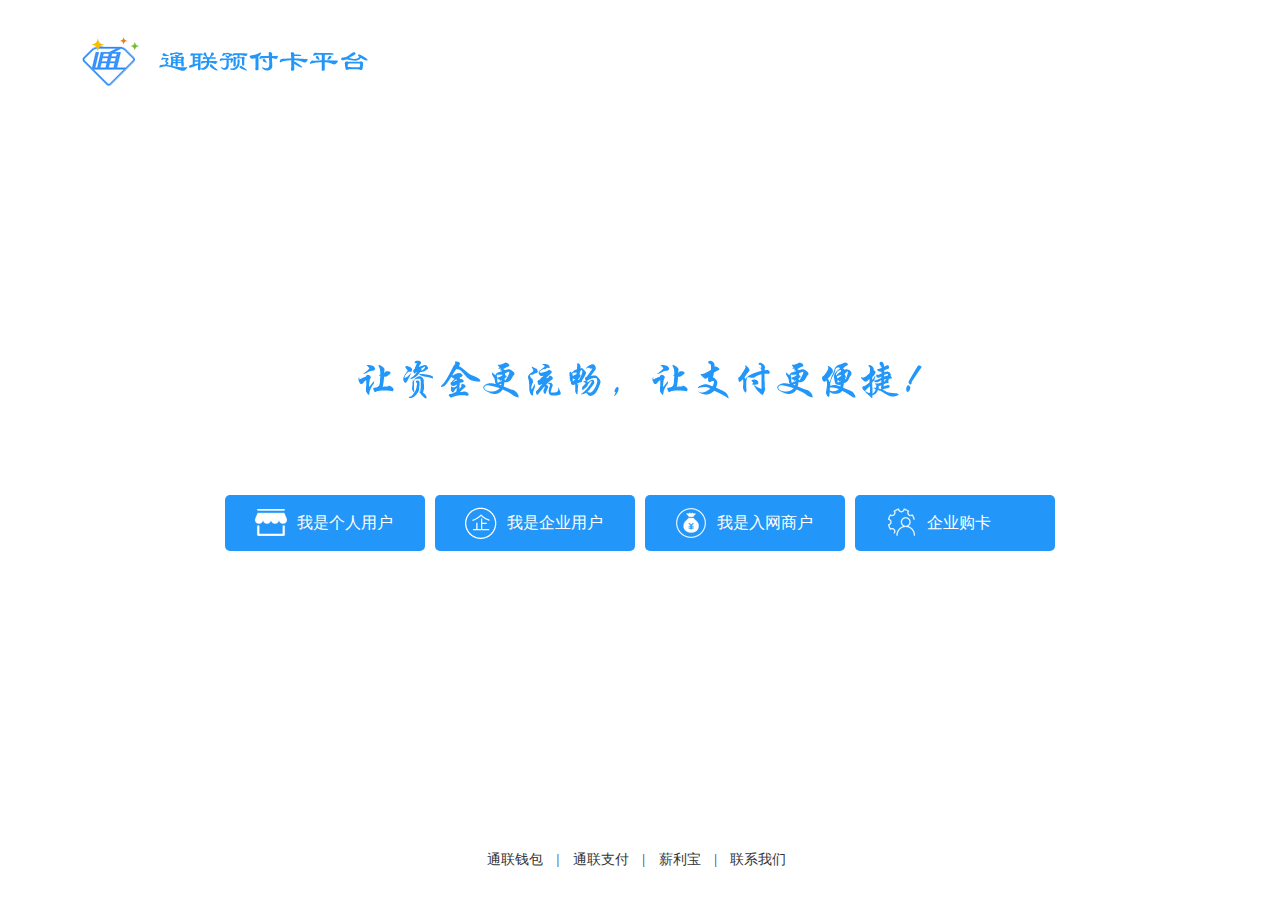
==== index.html @ 39743722 "Initial commit" ====
<!DOCTYPE html>
<html>
<head>
<meta http-equiv="Content-Type" content="text/html; charset=utf-8" />
<title>首页</title>
<link rel="stylesheet" type="text/css" href="css/common.css">
<link rel="stylesheet" type="text/css" href="css/layout.css"/>
</head>
<body>
<div class="main">
  <div class="index-tit">
    <img src="images/logo.png" width="62" height="53">
    <img class="m17" src="images/index-tit.png" width="209" height="19">
  </div>
  <div class="container">
    <div class="index-text">
      <img src="images/index-text.png" width="565" height="41">
    </div>
    <div class="index-btn-group">
      <a href="###">
        <i class="all_bg icon1"></i>
        <span>我是个人用户</span>
      </a>
      <a href="###">
        <i class="all_bg icon2"></i>
        <span>我是企业用户</span>
      </a>
      <a href="###">
        <i class="all_bg icon3"></i>
        <span>我是入网商户</span>
      </a>
      <a href="###">
        <i class="all_bg icon4"></i>
        <span>企业购卡</span>
      </a>
    </div>
    <div class="back">
      <div class="index-bg">
        <div class="bg-img" style="background-image:url(http://192.168.12.244:18001/csnew/images/indexbg.jpg )"></div>
      </div>
    </div>
  </div>
  <div class="index-link-group">
    <a href="###">通联钱包</a>
    <span class="line">|</span>
    <a href="###">通联支付</a>
    <span class="line">|</span>
    <a href="###">薪利宝</a>
    <span class="line">|</span>
    <a href="###">联系我们</a>
  </div>
</div>
</body>
</html>
---- css/common.css ----
@charset "utf-8";/* CSS Document*//* 代码前置*/
html, body, div, span, object, iframe, h1, h2, h3, h4, h5, h6, p, blockquote, pre, a, abbr, address, cite, code, del, dfn, em, img, ins, kbd, q, samp, small, strong, sub, sup, var, b, i, hr, dl, dt, dd, ol, ul, li, fieldset, form, label, legend, table, caption, tbody, tfoot, thead, tr, th, td, article, aside, canvas, details, figure, figcaption, hgroup, menu, footer, header, nav, section, summary, time, mark, audio, video {
  border: 0 none;
  margin: 0;
  padding: 0;
}
body {
  font: normal 12px/1.5 微软雅黑, Verdana, simsun, Sans-Serif,;
  font-size: 12px;
  color: #333;
  background: #f2f2f2;
}
fieldset, img, .n_b {
  border: 0;
}
a {
  color: #333;
}
/* remember to define focus styles!*/:focus {
  outline: 0;
}
address, caption, cite, code, dfn, em, strong, th, var, optgroup {
  font-style: normal;
  font-weight: normal;
}
h1, h2, h3, h4, h5, h6 {
  font-size: 100%;
  font-weight: normal;
}
abbr, acronym {
  border: 0;
  font-variant: normal;
}
input, button, textarea, select, optgroup, option {
  font-family: inherit;
  font-size: inherit;
  font-style: inherit;
  font-weight: inherit;
  -webkit-appearance: none;
}
input[type="checkbox"]{
  -webkit-appearance: checkbox;
}
input[type="radio"]{
  -webkit-appearance: radio;
}
code, kbd, samp, tt {
  font-size: 100%;
}
/*@purpose To enable resizing for IE*//*@branch For IE6-Win, IE7-Win*/input, button, textarea, select {
*font-size: 100%;
}
body {
  line-height: 1.5;
}
ul {
  list-style: none;
}
/* tables still need 'cellspacing="0"' in the markup*/table {
  border-collapse: collapse;
  border-spacing: 0;
}
caption, th {
  text-align: left;
}
sup, sub {
  font-size: 100%;
  vertical-align: baseline;
}
/* remember to highlight anchors and inserts somehow!*/:link, :visited, ins {
  text-decoration: none;
}
blockquote, q {
  quotes: none;
}
blockquote:before, blockquote:after, q:before, q:after {
  content: '';
  content: none;
}
li, h1, h2, h3, h4, h5, h6, span, address, i {
  Font-style: normal;
  font-weight: normal;
}
.clear:after, .clearfix:after {
  content: ' ';
  display: block;
  clear: both;
  height: 0;
  visibility: hidden
}
.all_bg {
  background: url(../images/all_bg.png) 0 0 no-repeat;
  display: inline-block;
  overflow: hidden;
  background-size: 400px 600px;
}
.header{
  height: 70px;
  line-height: 70px;
  background-color: #2296f9;
  color: #fff;
  font-size: 16px;
}
.w1100{
  width: 1100px;
  margin: 0 auto;
  overflow: hidden;
}
.header .logo-box{
  float: left;
}
.header .logo-box img{
  float: left;
  margin: 8px;
}
.header .logo-box .line{
  float: left;
  margin-right: 8px;
}
.header .logo-box h4{
  float: left;
  margin: 0;
  font-size: 18px;
}
.header .logo-box h4 a{
  display: block;
  color: #fff;
}
.header .func-list{
  float: right;
}
.header .func-list ul{
  overflow: hidden;
  margin: 20px 0;
}
.header .func-list ul li{
  float: left;
  width: 90px;
  height: 30px;
  line-height: 30px;
  text-align: center;
  cursor: pointer;
  margin: 0 5px;
}
.header .func-list ul li a{
  display: block;
  color: #fff;
  border-radius: 5px;
}
.header .func-list ul li a:hover,
.header .func-list ul li.cur a{
  background-color: #fff;
  color: #2296f9;
}
.container .w1100{
  margin-top: 10px;
  background-color: #fff;
}
.footer{
  font-size: 14px;
  line-height: 80px;
  text-align: center;
}
.footer a{
  margin: 0 10px;
}
.btn{
  font-size: 14px;
  border: 1px solid #2296f9;
  border-radius: 5px;
  padding: 0;
  cursor: pointer;
}
.btn-small{
  width: 100px;
  height: 35px;
}
.btn-middle{
  width: 140px;
  height: 30px;
}
.btn-big{
  width: 140px;
  height: 40px;
}
.btn-fill{
  background-color: #2296f9;
  color: #fff;
}
.btn-block{
  background-color: #fff;
  color: #2296f9;
}
---- css/layout.css ----
@charset "utf-8";
/*首页*/
.container {
	width: 100%;
	height: 100%;
}
.index-tit {
	overflow: hidden;
	z-index: 1;
	position: fixed;
	width: 100%;
	left: 80px;
	top: 35px;
}
.index-tit img {
	display: block;
	float: left;
}
.index-tit img.m17 {
	margin: 17px;
}
.index-text {
	position: absolute;
	top: 40%;
	left: 50%;
	margin-left: -282px;
	z-index: 1;
}
.index-btn-group {
	overflow: hidden;
	position: absolute;
	top: 55%;
	left: 50%;
	margin-left: -420px;
	z-index: 1;
}
.index-btn-group a {
	display: block;
	float: left;
	width: 200px;
	height: 56px;
	line-height: 56px;
	background-color: #2296f9;
	border-radius: 5px;
	color: #fff;
	font-size: 16px;
	margin: 0 5px;
}
.index-btn-group a i {
	display: block;
	float: left;
	width: 32px;
	height: 32px;
	margin: 12px 10px 0 30px;
}
.index-btn-group a i.icon1 {
	background-position: 0 -74px;
}
.index-btn-group a i.icon2 {
	background-position: 0 -117px;
}
.index-btn-group a i.icon3 {
	background-position: 0 -162px;
}
.index-btn-group a i.icon4 {
	background-position: 0 -206px;
}
.index-link-group {
	position: absolute;
	bottom: 0;
	left: 50%;
	margin-left: -163px;
	font-size: 14px;
	line-height: 80px;
	z-index: 1;
}
.index-link-group a {
	margin: 0 10px;
}
.back {
	bottom: 0;
	position: absolute;
	left: 0;
	top: 0;
	width: 100%;
	overflow: hidden;
}
.index-bg, .bg-img {
	background:#fff none no-repeat scroll center center ;
	position: absolute;
	top: 0;
	bottom: 0;
	left: 0;
	width: 100%;
	overflow: hidden;
}
.bg-img {
	-webkit-background-size: cover;
	-moz-background-size: cover;
	-o-background-size: cover;
	background-size: cover;
}
.index-bg {
	overflow: visible;
}
.tab-tit {
	border-bottom: 1px solid #dbdbdb;
	height: 77px;
}
.tab-tit ul {
	overflow: hidden;
}
.tab-tit ul li {
	float: left;
	width: 130px;
	height: 75px;
	line-height: 105px;
}
.tab-tit ul li a {
	display: block;
	color: #666;
	font-size: 14px;
	text-align: center;
}
.tab-tit ul li.cur a {
	color: #333;
}
.tab-tit ul li.cur {
	border-bottom: 3px solid #fab42e;
}
.tab-con {
	width: 100%;
	padding: 30px 0;
	overflow: hidden;
}
.tab-con .search-form {
	width: 630px;
	position: relative;
	left: 50%;
	margin-left: -315px;
	margin-top: 40px;
}
.search-form .mb30 {
	margin-bottom: 30px;
}
.search-form label {
	float: left;
	width: 100px;
	line-height: 37px;
	text-align: right;
	font-size: 14px;
	padding-right: 20px;
}
.search-form input[type="text"] {
	width: 340px;
	height: 35px;
	line-height: 35px;
	border: 1px solid #dbdbdb;
	border-radius: 5px;
	padding: 0 0 0 5px;
	color: #666;
}
.error-tips {
	color: #f00;
	font-size: 14px;
	position: absolute;
	left: 470px;
	line-height: 37px;
}
.search-result h4 {
	font-size: 18px;
	text-align: center;
}
.search-result .res-box {
	border: 1px solid #dbdbdb;
	padding: 40px;
	margin: 30px 45px 0;
	font-size: 14px;
}
.search-result .res-box p {
	width: 260px;
	margin: 10px auto;
}
.t-center {
	text-align: center;
}
.tab-con .card-box {
	float: left;
	width: 39%;
	margin: 0 5%;
	border: 1px solid #dbdbdb;
}
.card-box .card-img {
	text-align: center;
	padding: 40px;
	border-bottom: 1px solid #dbdbdb;
}
.card-box .card-img img {
	display: block;
	margin: 0 auto;
	border-radius: 5px;
}
.card-box .card-name {
	line-height: 55px;
	font-size: 14px;
	text-align: center;
}
.download {
	text-align: center;
	line-height: 80px;
}
.download a {
	color: #41adfb;
	text-decoration: underline;
	font-size: 14px;
}
.res-table {
	margin: 30px 40px 0;
}
.res-table .table-tit {
	font-size: 14px;
}
.res-table .table-tit p {
	float: left;
	margin: 10px 30px 10px 0;
}
.res-table table {
	width: 100%;
	font-size: 14px;
}
.res-table table tr th {
	border: 1px solid #dbdbdb;
	background-color: #f5f5f5;
	padding: 7px;
	text-align: center;
}
.res-table table tr td {
	border: 1px solid #dbdbdb;
	padding: 7px;
	text-align: center;
}
.res-table table tr td a {
	color: #41adfb;
	margin: 0 10px;
}
.res-table table tr td a:hover {
	text-decoration: underline;
}
.search-result i.right {
	width: 62px;
	height: 62px;
	float: left;
}
.pwd-res-box {
	font-size: 14px;
	width: 300px;
	margin: 20px auto;
	overflow: hidden;
}
.fl {
	float: left;
}
.pwd-res-box p {
	line-height: 30px;
	margin-left: 25px;
}
/*卡介绍*/
.w960 {
	width: 960px;
	margin: 0 auto;
	overflow: hidden;
}
.introduce-text {
	font-size: 14px;
	vertical-align: text-bottom;
	margin: 0 60px 40px;
}
.introduce-text em {
	font-size: 18px;
}
.card-show {
	width: 70%;
	float: left;
}
.card-show .card-show-img {
	overflow: hidden;
}
.card-show-img {
	text-align: center;
}
.card-show-img img {
	border-radius: 5px;
	margin: 0 25px;
}
.card-show .card-show-img img {
	display: block;
	float: left;
	margin-bottom: 15px;
}
.ewm {
	width: 29%;
	float: left;
	border: 1px solid #dbdbdb;
	text-align: center;
	padding: 84px 0;
}
.ewm img {
	display: block;
	margin: 0 auto;
}
.ewm p {
	font-size: 14px;
	line-height: 40px;
	color: #666;
}
/*企业购卡*/
.buy-card-form {
	width: 660px;
	margin-left: 260px;
	font-size: 14px;
}
.buy-card-form .radio {
	overflow: hidden;
	padding: 0 140px;
	margin-bottom: 20px;
}
.radio p {
	width: 50%;
	float: left;
}
.buy-card-form .input-box {
	overflow: hidden;
	margin-bottom: 20px;
}
.input-box p {
	margin-bottom: 30px;
	overflow: hidden;
}
.input-box p label {
	width: 100px;
	float: left;
	text-align: right;
	line-height: 37px;
	margin-right: 10px;
}
.input-box p input[type="text"] {
	float: left;
	width: 360px;
	height: 35px;
	border: 1px solid #dbdbdb;
	border-radius: 5px;
	padding-left: 5px;
}
.input-box p .btn {
	margin: 4px 0 4px 20px;
}
.buy-card-form .check {
	margin-left: 110px;
	margin-bottom: 20px;
}
.buy-card-form .btn-group {
	margin-bottom: 20px;
}
.buy-card-form .btn-group .btn {
	display: block;
	margin: 20px 0 20px 220px;
}
.check .red {
	color: #f00;
}
.check .red a {
	margin-left: 5px;
	color: #f00;
	text-decoration: underline;
}
.buy-card-form .tijiao {
	text-align: center;
}
.tijiao .btn {
	display: block;
	margin-left: 220px;
 *margin-left: 0;
}
/*************** 分页样式 ***************/
.content-box{
  margin: 20px 40px;
}
.content-box a {
  height: 34px;
  padding: 0px 18px;
  border: 1px solid #E1E2E3;
  cursor: pointer;
  display: inline-block;
  vertical-align: text-bottom;
  text-align: center;
  line-height: 34px;
  text-decoration: none;
  overflow: hidden;
  margin-right: 9px;
  background-color: #ededed;
  color: #5F93CF;
  font-size: 12px;
}
.content-box a:hover {
  color: #333;
  background-color: #fff;
}
.content-box a select{
  width: 30px;
  padding-left: 5px;
  border-radius: 0;
}
.content-box .fenye {
  float: right;
}
.fenye a {
  height: 34px;
  padding: 0px 18px;
  border: 1px solid #E1E2E3;
  cursor: pointer;
  display: inline-block;
  vertical-align: text-bottom;
  text-align: center;
  line-height: 34px;
  text-decoration: none;
  overflow: hidden;
  margin-right: 9px;
  background-color: #ededed;
  color: #333;
  font-family: 微软雅黑;
  font-size: 14px;
}
.fenye a:hover {
  color: #5F93CF;
  background-color: #fff;
}
/*************** 分页样式 ***************/
/*验证码*/
.search-form input[type="text"].yzm{
  width: 130px;
  float: left;
}
.search-form .yzm-img{
  float: left;
  width: 120px;
  height: 35px;
  margin-left: 20px;
  border-radius: 5px;
  cursor: pointer;
}
.search-form .yzm-link{
  width: 70px;
  line-height: 35px;
  padding-left: 15px;
  float: left;
  color: #2296f9;
  text-decoration: underline;
}
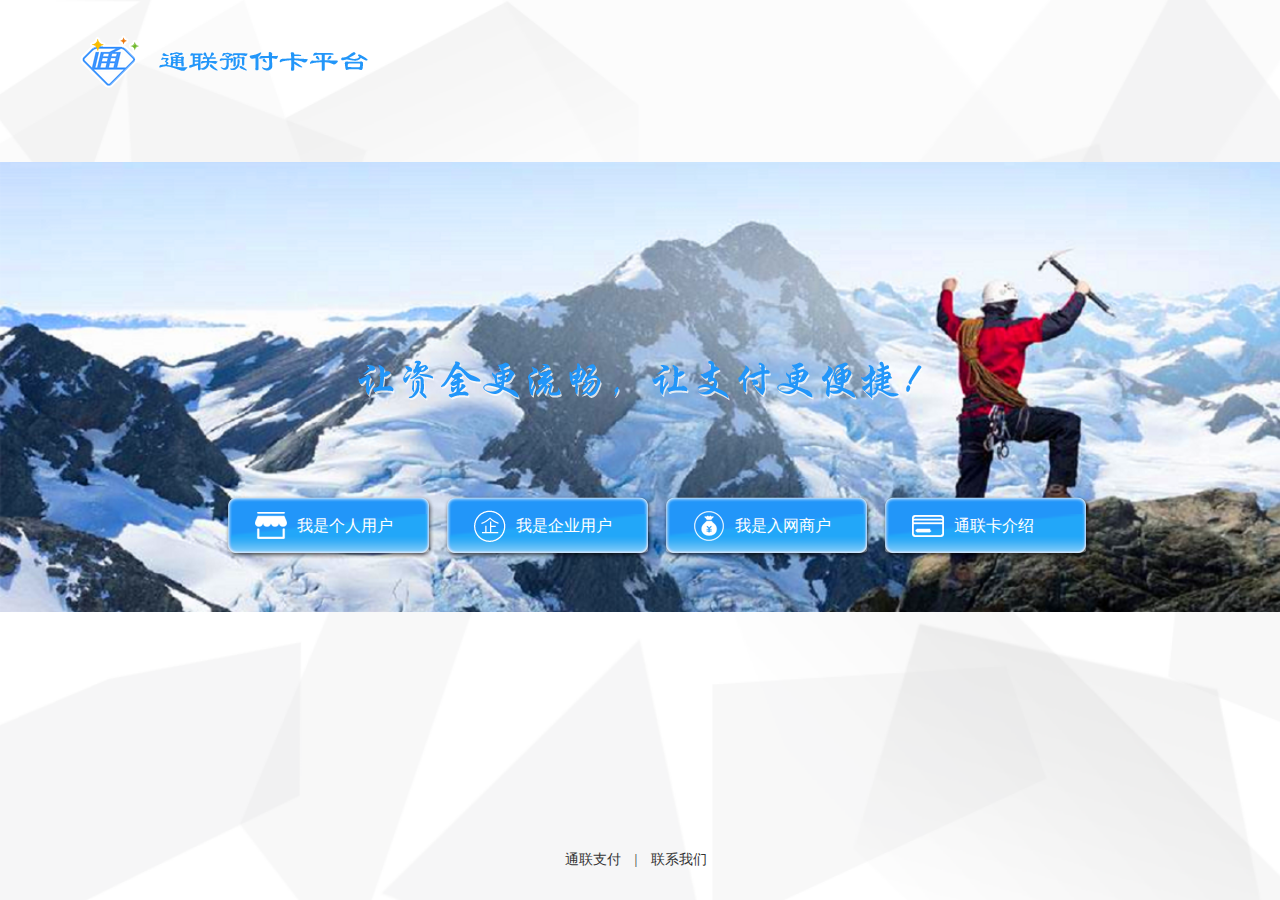
==== commit b918e74c: "改版" ====
--- a/index.html
+++ b/index.html
@@ -13,6 +13,7 @@
     <img class="m17" src="images/index-tit.png" width="209" height="19">
   </div>
   <div class="container">
+    <div class="index-bg-center"></div>
     <div class="index-text">
       <img src="images/index-text.png" width="565" height="41">
     </div>
@@ -31,21 +32,17 @@
       </a>
       <a href="###">
         <i class="all_bg icon4"></i>
-        <span>企业购卡</span>
+        <span>通联卡介绍</span>
       </a>
     </div>
     <div class="back">
       <div class="index-bg">
-        <div class="bg-img" style="background-image:url(http://192.168.12.244:18001/csnew/images/indexbg.jpg )"></div>
+        <div class="bg-img"></div>
       </div>
     </div>
   </div>
   <div class="index-link-group">
-    <a href="###">通联钱包</a>
-    <span class="line">|</span>
     <a href="###">通联支付</a>
-    <span class="line">|</span>
-    <a href="###">薪利宝</a>
     <span class="line">|</span>
     <a href="###">联系我们</a>
   </div>
--- a/css/common.css
+++ b/css/common.css
@@ -183,6 +183,10 @@
   width: 140px;
   height: 40px;
 }
+.btn-large{
+  width: 347px;
+  height: 35px;
+}
 .btn-fill{
   background-color: #2296f9;
   color: #fff;
--- a/css/layout.css
+++ b/css/layout.css
@@ -18,6 +18,15 @@
 }
 .index-tit img.m17 {
 	margin: 17px;
+}
+.index-bg-center{
+	background: url(../images/index-bg-center.png) 0 0 no-repeat;
+	background-size: 100% auto;
+	width: 100%;
+	height: 500px;
+	position: absolute;
+	top: 18%;
+	z-index: 1;
 }
 .index-text {
 	position: absolute;
@@ -37,10 +46,10 @@
 .index-btn-group a {
 	display: block;
 	float: left;
-	width: 200px;
-	height: 56px;
-	line-height: 56px;
-	background-color: #2296f9;
+	width: 209px;
+	height: 64px;
+	line-height: 62px;
+	background: url(../images/index-btn-bg.png) 0 0 no-repeat;
 	border-radius: 5px;
 	color: #fff;
 	font-size: 16px;
@@ -51,7 +60,7 @@
 	float: left;
 	width: 32px;
 	height: 32px;
-	margin: 12px 10px 0 30px;
+	margin: 15px 10px 0 30px;
 }
 .index-btn-group a i.icon1 {
 	background-position: 0 -74px;
@@ -63,13 +72,13 @@
 	background-position: 0 -162px;
 }
 .index-btn-group a i.icon4 {
-	background-position: 0 -206px;
+	background-position: 0 -249px;
 }
 .index-link-group {
 	position: absolute;
 	bottom: 0;
 	left: 50%;
-	margin-left: -163px;
+	margin-left: -85px;
 	font-size: 14px;
 	line-height: 80px;
 	z-index: 1;
@@ -95,6 +104,7 @@
 	overflow: hidden;
 }
 .bg-img {
+	background-image: url(../images/index-bg.png);
 	-webkit-background-size: cover;
 	-moz-background-size: cover;
 	-o-background-size: cover;
@@ -112,7 +122,7 @@
 }
 .tab-tit ul li {
 	float: left;
-	width: 130px;
+	width: 170px;
 	height: 75px;
 	line-height: 105px;
 }
@@ -160,6 +170,9 @@
 	padding: 0 0 0 5px;
 	color: #666;
 }
+.btn-align{
+	padding-left: 120px;
+}
 .error-tips {
 	color: #f00;
 	font-size: 14px;
@@ -210,9 +223,10 @@
 	line-height: 80px;
 }
 .download a {
-	color: #41adfb;
+	color: #2296f9;
 	text-decoration: underline;
 	font-size: 14px;
+	margin: 0 10px;
 }
 .res-table {
 	margin: 30px 40px 0;
@@ -278,6 +292,9 @@
 .introduce-text em {
 	font-size: 18px;
 }
+.introduce-text a{
+	color: #2296f9;
+}
 .card-show {
 	width: 70%;
 	float: left;
@@ -302,7 +319,7 @@
 	float: left;
 	border: 1px solid #dbdbdb;
 	text-align: center;
-	padding: 84px 0;
+	padding: 45px 0 30px;
 }
 .ewm img {
 	display: block;
@@ -312,6 +329,16 @@
 	font-size: 14px;
 	line-height: 40px;
 	color: #666;
+	margin-bottom: 20px;
+}
+.tab-con .tel{
+	width: 960px;
+	margin: 20px auto;
+	font-size: 15px;
+}
+.tab-con .tel em{
+	font-size: 24px;
+	color: #2296f5;
 }
 /*企业购卡*/
 .buy-card-form {
@@ -332,12 +359,20 @@
 	overflow: hidden;
 	margin-bottom: 20px;
 }
+.input-tit{
+	width: 130px;
+	text-align: right;
+	font-size: 20px;
+	font-weight: bold;
+	margin-bottom: 30px;
+}
 .input-box p {
 	margin-bottom: 30px;
 	overflow: hidden;
+	position: relative;
 }
 .input-box p label {
-	width: 100px;
+	width: 130px;
 	float: left;
 	text-align: right;
 	line-height: 37px;
@@ -352,11 +387,18 @@
 	padding-left: 5px;
 }
 .input-box p .btn {
-	margin: 4px 0 4px 20px;
+	margin: 4px 0;
+}
+.module-load{
+	position: absolute;
+	left: 530px;
+	line-height: 40px;
+	color: #2296f9;
+	text-decoration: underline;
 }
 .buy-card-form .check {
-	margin-left: 110px;
-	margin-bottom: 20px;
+	margin-left: 140px;
+	margin-bottom: 50px;
 }
 .buy-card-form .btn-group {
 	margin-bottom: 20px;
@@ -386,61 +428,44 @@
   margin: 20px 40px;
 }
 .content-box a {
-  height: 34px;
+  height: 30px;
   padding: 0px 18px;
-  border: 1px solid #E1E2E3;
+  border: 1px solid #2296f9;
+  border-radius: 5px;
   cursor: pointer;
   display: inline-block;
   vertical-align: text-bottom;
   text-align: center;
-  line-height: 34px;
+  line-height: 30px;
   text-decoration: none;
   overflow: hidden;
-  margin-right: 9px;
-  background-color: #ededed;
-  color: #5F93CF;
-  font-size: 12px;
+  margin-right: 10px;
+  background-color: #fff;
+  color: #2296f9;
+  font-size: 14px;
 }
 .content-box a:hover {
-  color: #333;
-  background-color: #fff;
+  color: #fff;
+  background-color: #2296f9;
 }
 .content-box a select{
   width: 30px;
   padding-left: 5px;
   border-radius: 0;
+  background-color: #fff;
 }
 .content-box .fenye {
   float: right;
 }
-.fenye a {
-  height: 34px;
-  padding: 0px 18px;
-  border: 1px solid #E1E2E3;
-  cursor: pointer;
-  display: inline-block;
-  vertical-align: text-bottom;
-  text-align: center;
-  line-height: 34px;
-  text-decoration: none;
-  overflow: hidden;
-  margin-right: 9px;
-  background-color: #ededed;
-  color: #333;
-  font-family: 微软雅黑;
-  font-size: 14px;
-}
-.fenye a:hover {
-  color: #5F93CF;
-  background-color: #fff;
-}
 /*************** 分页样式 ***************/
 /*验证码*/
-.search-form input[type="text"].yzm{
-  width: 130px;
+.search-form input[type="text"].yzm,
+.input-box input[type="text"].yzm{
+  width: 134px;
   float: left;
 }
-.search-form .yzm-img{
+.search-form .yzm-img,
+.input-box .yzm-img{
   float: left;
   width: 120px;
   height: 35px;
@@ -448,7 +473,8 @@
   border-radius: 5px;
   cursor: pointer;
 }
-.search-form .yzm-link{
+.search-form .yzm-link,
+.input-box .yzm-link{
   width: 70px;
   line-height: 35px;
   padding-left: 15px;
@@ -456,4 +482,93 @@
   color: #2296f9;
   text-decoration: underline;
 }
-
+/*文件上传按钮美化*/
+.upload-btn{
+	display: inline-block;
+	line-height: 30px;
+	text-align: center;
+	vertical-align: top;
+	position: relative;
+	overflow: hidden;
+}
+.upload-btn input{
+	opacity: 0;
+	filter: alpha(opacity=0);
+	position: absolute;
+	top: 0;
+	left: 0;
+	cursor: pointer;
+	width: 140px;
+	height: 30px;
+}
+.upload-textname{
+	display: inline-block;
+	line-height: 40px;
+	vertical-align: top;
+	width: 220px;
+	overflow: hidden;
+}
+/*线下商户*/
+.search-box{
+	margin: 0 40px 30px;
+	font-size: 14px;
+	border-bottom: 1px solid #ddd;
+	padding-bottom: 30px;
+}
+.search-box h3{
+	font-size: 20px;
+	font-weight: bold;
+	margin-bottom: 15px;
+}
+.search-box .search-input{
+	overflow: hidden;
+	margin-bottom: 15px;
+}
+.search-input li{
+	width: 25%;
+	float: left;
+	overflow: hidden;
+}
+.search-input li label{
+	float: left;
+	width: 70px;
+	line-height: 35px;
+}
+.search-input li select{
+	float: left;
+	width: 170px;
+	height: 35px;
+	border: 1px solid #ddd;
+	border-radius: 0;
+	background-color: #fff;
+	padding-left: 5px;
+}
+.search-input li input{
+	float: left;
+	width: 170px;
+	height: 33px;
+	border: 1px solid #ddd;
+	border-radius: 0;
+	background-color: #fff;
+	padding: 0 0 0 5px;
+}
+.search-input li button{
+	display: block;
+	margin: 0 auto;
+}
+.search-box .tips{
+	color: #f00;
+}
+/*线上商户*/
+.logo-box{
+	overflow: hidden;
+	margin: 0 40px 50px;
+}
+.logo-box li{
+	float: left;
+	width: 20%;
+}
+.logo-box li img{
+	display: block;
+	width: 90%;
+}
